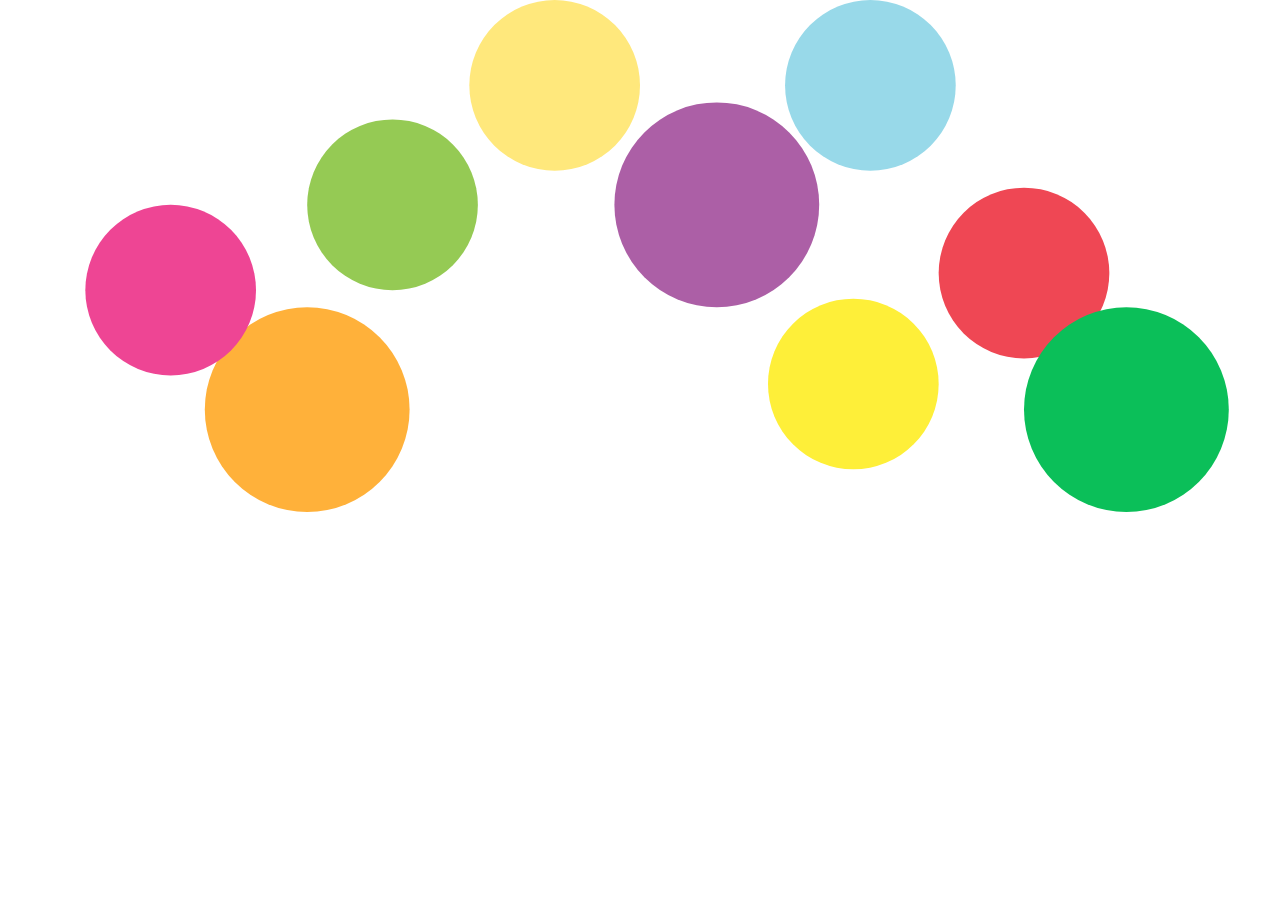
==== drums.html @ 30b5003b "drums started in separate page" ====
<!DOCTYPE html>
<html>
<head>
    <meta http-equiv="content-type" content="text/html; charset=utf-8" />
    <title>
        Congratulations!
    </title>
    <!-- midi.js package -->
    <script src="MIDI/js/MIDI/AudioDetect.js" type="text/javascript"></script>
    <script src="MIDI/js/MIDI/LoadPlugin.js" type="text/javascript"></script>
    <script src="MIDI/js/MIDI/Plugin.js" type="text/javascript"></script>
    <script src="MIDI/js/MIDI/Player.js" type="text/javascript"></script>
    <script src="MIDI/js/Widgets/Loader.js" type="text/javascript"></script>
    <script src="MIDI/js/Window/Event.js" type="text/javascript"></script>
    <script src="MIDI/js/Window/DOMLoader.XMLHttp.js" type="text/javascript"></script>

    <!-- jasmid package -->
    <script src="MIDI/inc/jasmid/stream.js" type="text/javascript" ></script>
    <script src="MIDI/inc/jasmid/midifile.js" type="text/javascript"></script>
    <script src="MIDI/inc/jasmid/replayer.js" type="text/javascript"></script>
    <!-- extras -->
    <script src="MIDI/inc/Base64.js" type="text/javascript"></script>
    <script src="MIDI/inc/base64binary.js" type="text/javascript"></script>
    <link href="bootstrap/css/bootstrap.css" rel="stylesheet" media="screen">

    <script src="Scripts/src/fabric.js"></script>
    <script src="Scripts/drums.js"></script>

</head>

<body>
    <canvas id="c" >

    </canvas>

</body>
</html>
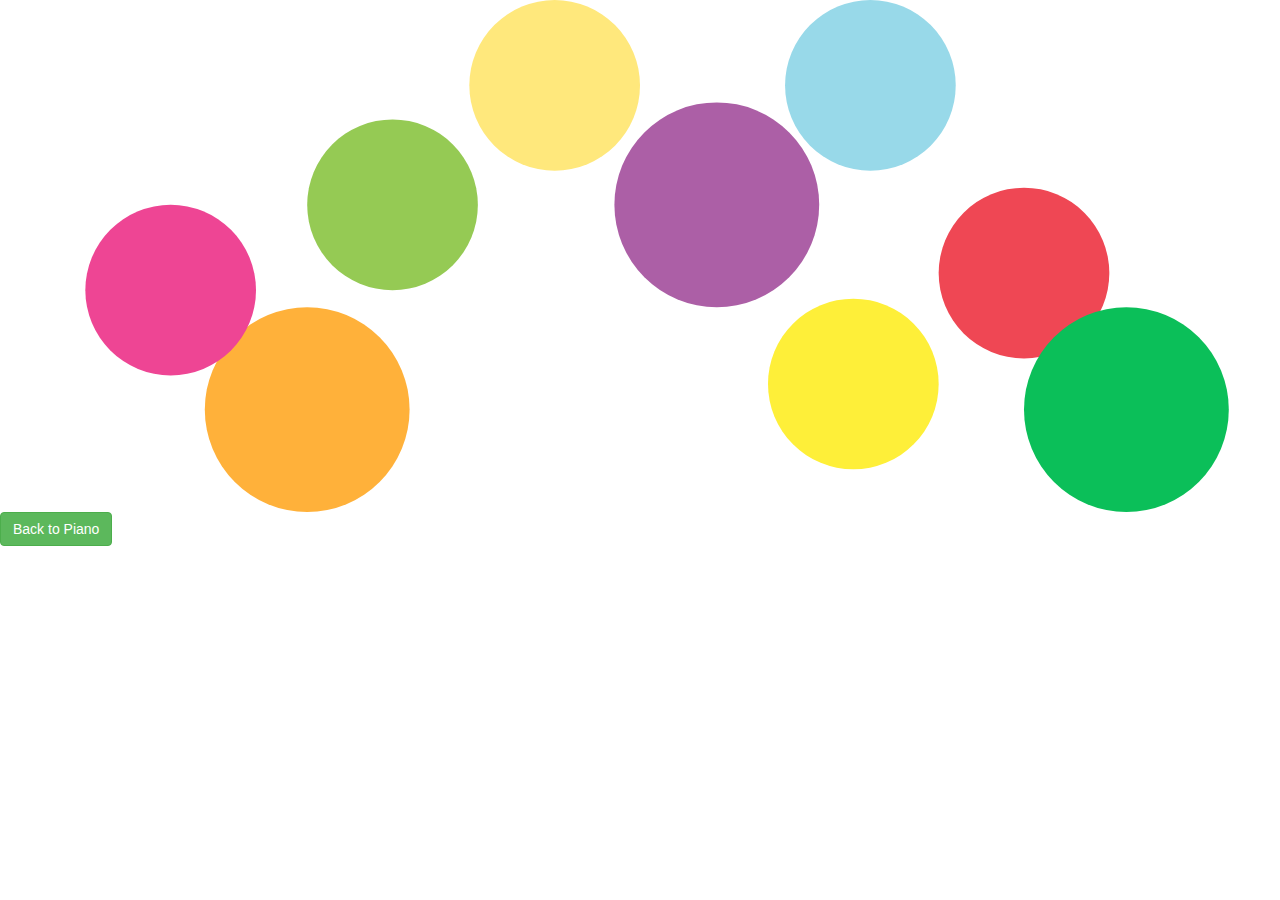
==== commit 5d5c8992: "drums on succes" ====
--- a/drums.html
+++ b/drums.html
@@ -23,6 +23,8 @@
     <script src="MIDI/inc/base64binary.js" type="text/javascript"></script>
     <link href="bootstrap/css/bootstrap.css" rel="stylesheet" media="screen">
 
+    <script src="jQueryUi/jquery-1.10.2.js" type="text/javascript"></script>
+    <script src="Scripts/src/ion.sound.js"></script>
     <script src="Scripts/src/fabric.js"></script>
     <script src="Scripts/drums.js"></script>
 
@@ -32,6 +34,6 @@
     <canvas id="c" >
 
     </canvas>
-
+    <button class="btn btn-success" type="button" onclick="goToPiano()">Back to Piano</button>
 </body>
 </html>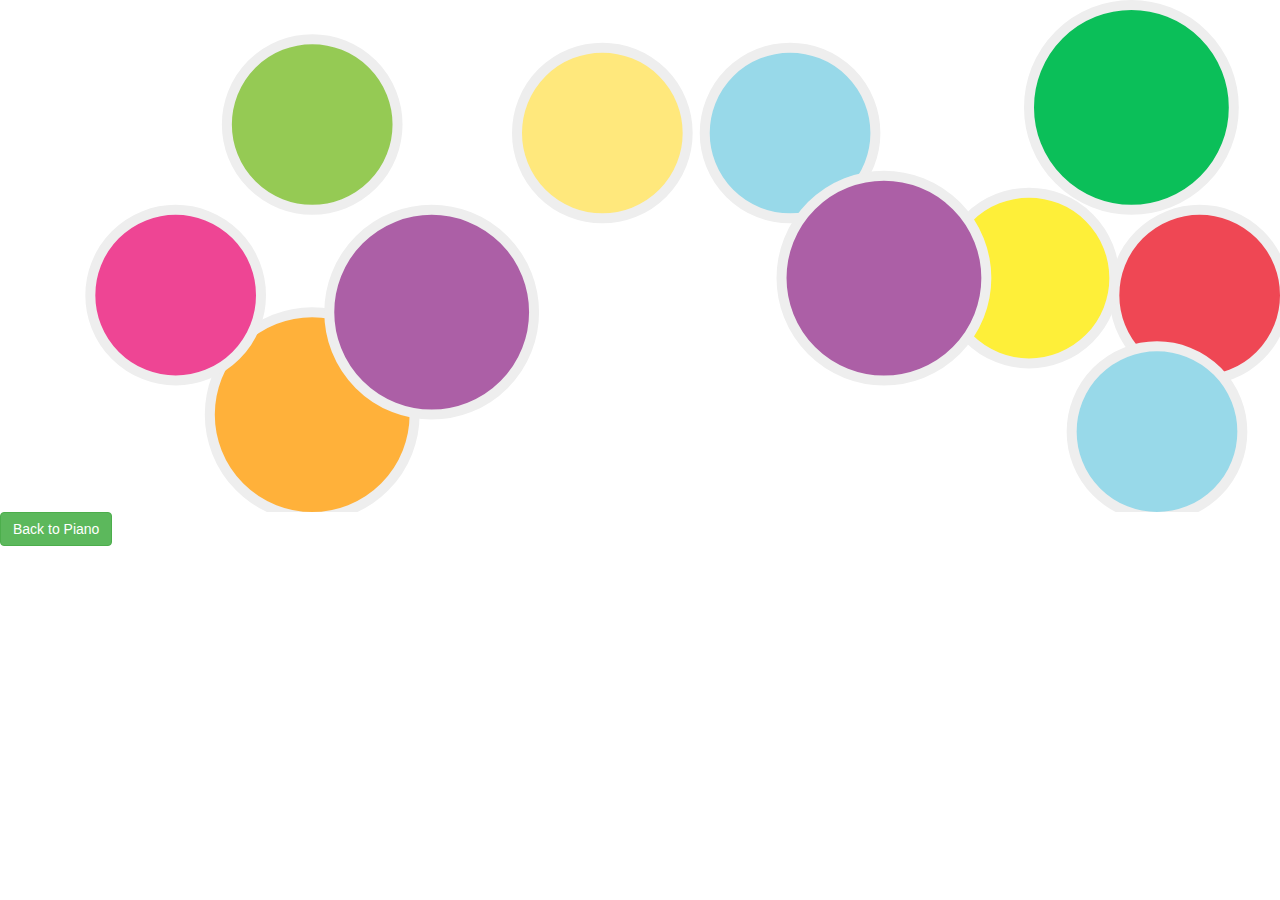
==== commit fa7884be: "nice drum sounds" ====
--- a/drums.html
+++ b/drums.html
@@ -5,22 +5,7 @@
     <title>
         Congratulations!
     </title>
-    <!-- midi.js package -->
-    <script src="MIDI/js/MIDI/AudioDetect.js" type="text/javascript"></script>
-    <script src="MIDI/js/MIDI/LoadPlugin.js" type="text/javascript"></script>
-    <script src="MIDI/js/MIDI/Plugin.js" type="text/javascript"></script>
-    <script src="MIDI/js/MIDI/Player.js" type="text/javascript"></script>
-    <script src="MIDI/js/Widgets/Loader.js" type="text/javascript"></script>
-    <script src="MIDI/js/Window/Event.js" type="text/javascript"></script>
-    <script src="MIDI/js/Window/DOMLoader.XMLHttp.js" type="text/javascript"></script>
 
-    <!-- jasmid package -->
-    <script src="MIDI/inc/jasmid/stream.js" type="text/javascript" ></script>
-    <script src="MIDI/inc/jasmid/midifile.js" type="text/javascript"></script>
-    <script src="MIDI/inc/jasmid/replayer.js" type="text/javascript"></script>
-    <!-- extras -->
-    <script src="MIDI/inc/Base64.js" type="text/javascript"></script>
-    <script src="MIDI/inc/base64binary.js" type="text/javascript"></script>
     <link href="bootstrap/css/bootstrap.css" rel="stylesheet" media="screen">
 
     <script src="jQueryUi/jquery-1.10.2.js" type="text/javascript"></script>
@@ -29,7 +14,6 @@
     <script src="Scripts/drums.js"></script>
 
 </head>
-
 <body>
     <canvas id="c" >
 
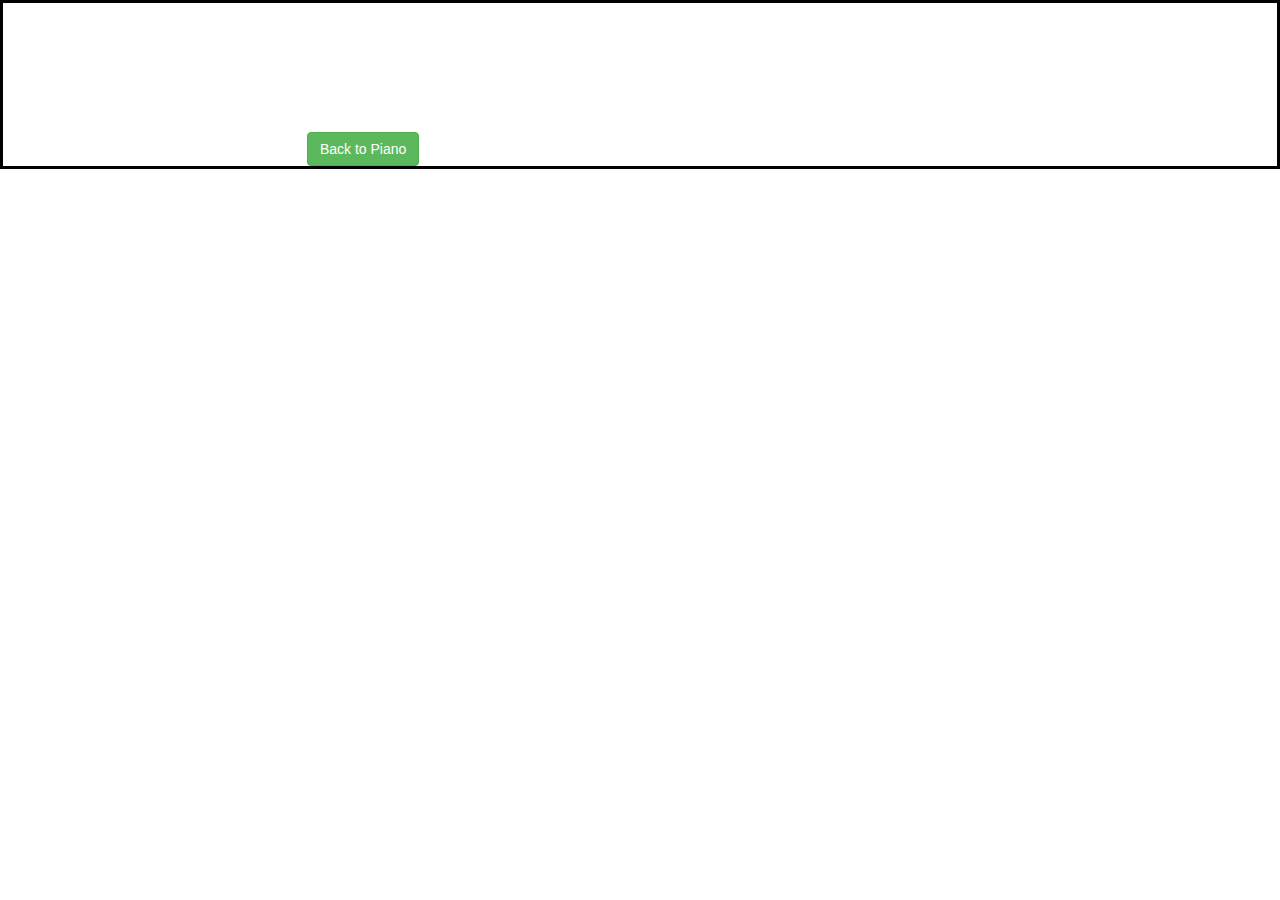
==== commit 58c411b7: "design" ====
--- a/drums.html
+++ b/drums.html
@@ -9,10 +9,22 @@
     <link href="bootstrap/css/bootstrap.css" rel="stylesheet" media="screen">
 
     <script src="jQueryUi/jquery-1.10.2.js" type="text/javascript"></script>
-    <script src="Scripts/src/ion.sound.js"></script>
-    <script src="Scripts/src/fabric.js"></script>
-    <script src="Scripts/drums.js"></script>
-
+    <script src="scripts/src/ion.sound.js"></script>
+    <script src="scripts/src/fabric.js"></script>
+    <script src="scripts/drums.js"></script>
+    <style>
+        body
+        {
+            /*background-color:rgba(101,217,255,1);*/
+            background-color:rgba(153,229,255,1);
+            background: url('images/bk12.jpeg');
+            background-repeat:no-repeat;
+            background-position:center top;
+            border: solid #000;
+            border-width: medium;
+            background-size: 100% 100%
+        }
+    </style>
 </head>
 <body>
     <canvas id="c" >
